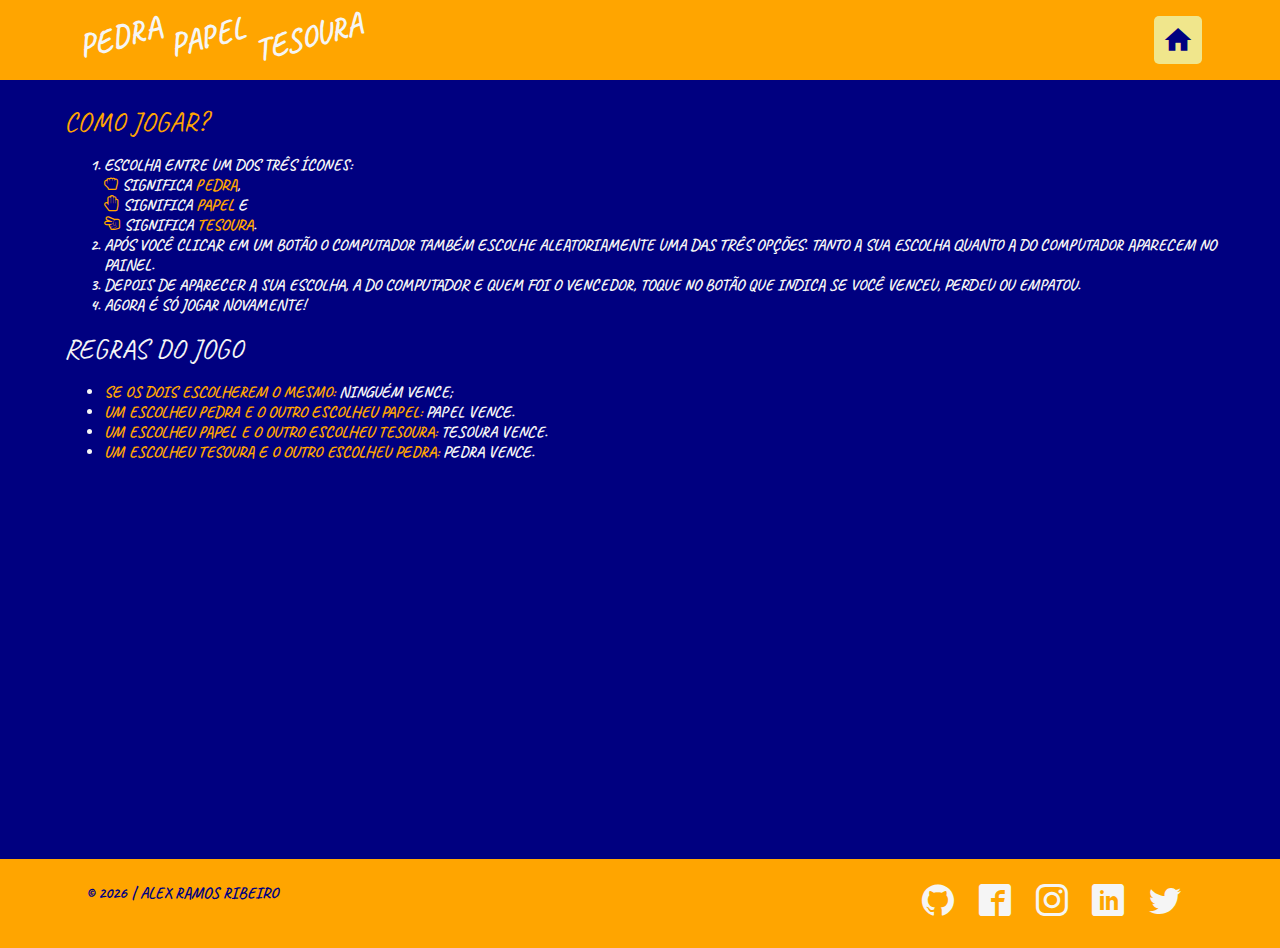
==== comojogar.html @ ad9cc56f "Como jogar" ====
<!DOCTYPE html>
<html lang="pt-br">
<head>
  <meta charset="UTF-8">
  <meta http-equiv="X-UA-Compatible" content="IE=edge">
  <meta name="viewport" content="width=device-width, initial-scale=1.0">
  <title>Pedra, Papel, Tesoura</title>
  <link rel="preconnect" href="https://fonts.googleapis.com">
  <link rel="preconnect" href="https://fonts.gstatic.com" crossorigin>
  <link href="https://fonts.googleapis.com/css2?family=Caveat:wght@400;700&family=Kalam:wght@400;700&family=Play:wght@400;700&family=VT323&display=swap" rel="stylesheet">
  <link href="https://fonts.googleapis.com/icon?family=Material+Icons" rel="stylesheet">
  <link href="https://fonts.googleapis.com/css2?family=Material+Icons+Round" rel="stylesheet">
  <link rel="stylesheet" href="style.css">
  <link rel="stylesheet" href="icons/style-icons.css">
</head>
<body>
  <header>
    <div class="header-container">
      <div class="header-brand">
        <span>Pedra</span>
        <span>Papel</span>
        <span>Tesoura</span>
      </div>
      <div id="options-como-jogar" class="header-options">
        <a href="index.html" class="botao-header" title="Página Inicial">
          <span class="material-icons-round">
            home
          </span>
        </a>
      </div>
    </div>
  </header>
  <main>
    <!-- <div class="content"> -->
      <h2 class="como-jogar-destaque">Como jogar?</h2>
      <ol>
        <li>Escolha entre um dos três ícones: 
          <br /><i class="icon-hand-grab-o como-jogar-destaque"></i> significa <span class="como-jogar-destaque">pedra</span>, 
          <br /><i class="icon-hand-paper-o como-jogar-destaque"></i> significa <span class="como-jogar-destaque">papel</span> e 
          <br /><i class="icon-hand-scissors-o como-jogar-destaque"></i> significa <span class="como-jogar-destaque">tesoura</span>.</li>
        <li>Após você clicar em um botão o computador também escolhe aleatoriamente uma das três opções. Tanto a sua escolha quanto a do computador aparecem no painel.</li>
        <li>Depois de aparecer a sua escolha, a do computador e quem foi o vencedor, toque no botão que indica se você venceu, perdeu ou empatou.</li>
        <li>Agora é só jogar novamente!</li>
      </ol>
      <h2 class="como-jogar-titulo">Regras do jogo</h2>
      <ul>
        <li><span class="como-jogar-destaque">Se os dois escolherem o mesmo: </span>Ninguém vence;</li>
        <li><span class="como-jogar-destaque">Um escolheu pedra e o outro escolheu papel: </span>Papel vence.</li>
        <li><span class="como-jogar-destaque">Um escolheu papel e o outro escolheu tesoura: </span>Tesoura vence.</li>
        <li><span class="como-jogar-destaque">Um escolheu tesoura e o outro escolheu pedra: </span>Pedra vence.</li>
      </ul>
    <!-- </div> -->
  </main>
  <footer>
    <div class="footer-container">
      <div class="dev">
        <span>&copy; <script type="text/javascript">document.write(new Date().getFullYear());</script> | Alex Ramos Ribeiro</span>
      </div>
      <div class="links">
        <a href="http://www.github.com/alexrribeiro" target="_blank">
          <i class="icon-github"></i>
        </a>
        <a href="http://www.facebook.com/alexramosribeiro" target="_blank">
          <i class="icon-facebook"></i>
        </a>
        <a href="http://www.instagram.com/alex.ramos.ribeiro" target="_blank">
          <i class="icon-instagram"></i>
        </a>
        <a href="http://www.linkedin.com/in/alexrribeiro" target="_blank">
          <i class="icon-linkedin"></i>
        </a>
        <a href="http://www.twitter.com/alexrribeiro" target="_blank">
          <i class="icon-twitter"></i>
        </a>
      </div>
    </div>
  </footer>

  <script type="text/javascript" src="jogo.js"></script>
</body>
</html>
---- style.css ----
:root {
  --button-header-color: #FFD700;
  --user-color: #FF4500;
  --user-color-btn: #FFA500;
  --user-color-light: #F0E68C;
  --computer-color: #800080;
  --computer-color-light: #EE82EE;
  --background-color-dsb: #808080;
  --background-color-dsb-light: #BBBBBB;
  --background-color: #000080;
  --background-color-inter: #0000CC;
  --background-color-light: #ADD8E6;
  --text-color: #F5F5F5;
  --score-number: #00FF00;
  --score-background: #111111;
}

* {
  box-sizing: border-box;
  font-family: "Caveat";
  font-weight: 700;
  text-transform: uppercase;
}

html {
  font-size: 16px;
}

/* Otimizado para 480px */

body {
  background: var(--background-color);
  margin: 0 auto;
  color: var(--text-color)
}

header {
  background: var(--user-color-btn);
  font-size: 1.75rem;
  font-weight: bold;
  padding: 1rem;
  text-align: center;
}

.header-container, .footer-container {
  display: flex;
  justify-content: center;
  flex-direction: column;
  margin: 0 auto;
}

.header-brand {
  padding-bottom: 1rem;
}

.header-brand span {
  transform: rotate(-15deg);
  display: inline-block;
}

.header-options {
  display: flex;
  justify-content: center;
  width: 100%;
}

.botao-header {
  display: flex;
  align-items: center;

  border: none;
  background: var(--user-color-light);
  color: var(--background-color);
  padding: 0.5rem;
  border-radius: 5px;
  cursor: pointer;
  transition: 0.5s;
}

.botao-header span {
  font-family: 'Material Icons';
  font-size: 2rem;
}

.botao-header:nth-child(2) {
  margin: 0 1rem;
}

.botao-header:hover {
  background: var(--button-header-color);
  /* color: var(--background-color-dsb-light); */
}

a {
  text-decoration: none;
}

main {
  width: 90%;
  max-width: 1400px;
  min-height: calc(100vh - 130px);
  margin: 1.5rem auto;
}

.placar {
  font-size: 1.75rem;
  text-align: center;
  font-weight: bold;
  display: flex;
  flex-wrap: wrap;
  justify-content: space-between;
}

.placar-nome {
  width: 85%;
  background: var(--user-color-btn);
  color: var(--background-color);
  border: var(--background-color) solid 1px;
  text-transform: uppercase;
}

.placar-numero {
  font-family: "Play";
  width: 15%;
  color: var(--score-number);
  background: var(--score-background);
  border: var(--background-color) solid 1px;
}

#nome-usuario {
  order: 0;
}

#placar-usuario {
  order: 1;
}

#nome-computador {
  order: 2;
}

#placar-computador {
  order: 3;
}

.base-placar {
  width: 100%;
  padding: 0.5rem;
  text-align: center;
}

/* .titulo {
  font-size: 1.5rem;
  text-align: center;
} */

#opcoes-usuario {
  display: flex;
  justify-content: space-between;
  width: 100%;
  margin: 20px auto;
}

.botao-opcao {
  display: flex;
  justify-content: center;
  align-items: center;

  font-size: 5rem;
  border: none;
  background: var(--user-color-btn);
  color: var(--text-color);
  padding: 10px;
  width: 30%;
  border-radius: 5px;
  cursor: pointer;
}

.botao-opcao:hover, .botao-opcao:active {
  background: var(--user-color);
}

.botao-opcao:disabled {
  background: var(--background-color-dsb);
}

h2 {
  font-size: 1.5rem;
  font-weight: normal;
  margin: 0;
}

.como-jogar-destaque {
  color: var(--user-color-btn);
}

p {
  margin: 0;
}

.exibicao {
  width: 100%;
  display: flex;
  flex-wrap: wrap;
  justify-content: space-between;
}

.icone {
  font-size: 24vw;
  border-radius: 0.5rem;
  padding: 10px;
}

.escolha {
  display: flex;
  flex-direction: column;
  justify-content: center;

  width: 42vw;
  height: 42vw;
  text-align: center;
  border-radius: 0.5rem;
  transition: 0.5s;
  background: var(--background-color-dsb);
}

.exibicao-vencedor {
  background: var(--background-color-dsb-light);
  /* display: none; */
  width: 100%;
  border-radius: 0.5rem;
  border: none;
  cursor: pointer;
  padding: 0.5rem;
  margin: 0 auto 1rem;
  text-align: center;
  color: var(--background-color);
  transition: 0.5s;
}

#vencedor-jogo {
  font-weight: bold;
}

footer {
  width: 100%;
  background: var(--user-color-btn);
  color: var(--background-color);
  padding: 1rem;
}

.dev {
  text-align: center;
  padding: 0.5rem;
}

.links {
  text-align: center;
  padding: 0.5rem;
  display: flex;
  width: 75%;
  margin: 0 auto;
}

.links a {
  color: var(--text-color);
  font-size: 2rem;
  margin: 0 auto;
  transition: 0.5s;
}

.links a:hover {
  color: var(--background-color-inter);
}

/* Acima de 480 */

@media screen and (min-width: 481px) {
  .placar {
    font-size: 1.75rem;
    flex-wrap: nowrap;
  }
  
  .placar-nome {
    width: 42%;
  }
  
  .placar-numero {
    width: 8%;
  }

  #placar-computador {
    order: 2;
  }
  
  #nome-computador {
    order: 3;
  }

  .botao-opcao {
    width: 27.5vw;
    height: 27.5vw;
    font-size: 8rem;
  }

  h2 {
    font-size: 1.75rem;
  }
}

@media screen and (min-width: 768px) {
  header {
    font-size: 2rem;
  }

  .header-container, .footer-container {
    flex-direction: row;
    justify-content: space-between;
    width: 90%;
    max-width: 1400px;
  }

  .header-brand {
    padding-bottom: 0;
  }

  .header-options {
    justify-content: space-between;
    width: 10rem;
  }

  .botao-header:nth-child(2) {
    margin: 0;
  }

  #options-como-jogar {
    justify-content: flex-end;
  }

  main {
    min-height: calc(100vh - 169px);
  }

  footer {
    display: flex;
    justify-content: space-between;
  }

  .links {
    width: 35%;
    max-width: 300px;
    margin: 0;
  }
}

@media screen and (min-width: 993px) {
  .content {
    display: flex;
    height: 470px;
    justify-content: space-between;
  }

  #opcoes-usuario {
    flex-direction: column;
    width: 150px;
    height: 100%;
    margin: 0;
  }

  .botao-opcao {
    width: 150px;
    height: 150px;
    font-size: 8rem;
  }

  .exibicao {
    width: calc(100% - 170px);
    flex-wrap: nowrap;
    align-items: center;
  }  

  .escolha {
    width: 31%;
    height: 100%;
  }

  .escolha-usuario {
    order: 1;
  }

  .escolha-computador {
    order: 3;
  }

  .exibicao-vencedor {
    order: 2;
    width: 36%;
    height: 120px;
    margin: 0.5 auto;
    padding: 0;
  }

  .icone {
    font-size: 20vw;
  }
}
---- icons/style-icons.css ----
@font-face {
  font-family: 'icomoon';
  src:  url('fonts/icomoon.eot?i3opus');
  src:  url('fonts/icomoon.eot?i3opus#iefix') format('embedded-opentype'),
    url('fonts/icomoon.ttf?i3opus') format('truetype'),
    url('fonts/icomoon.woff?i3opus') format('woff'),
    url('fonts/icomoon.svg?i3opus#icomoon') format('svg');
  font-weight: normal;
  font-style: normal;
  font-display: block;
}

[class^="icon-"], [class*=" icon-"] {
  /* use !important to prevent issues with browser extensions that change fonts */
  font-family: 'icomoon' !important;
  speak: never;
  font-style: normal;
  font-weight: normal;
  font-variant: normal;
  text-transform: none;
  line-height: 1;

  /* Better Font Rendering =========== */
  -webkit-font-smoothing: antialiased;
  -moz-osx-font-smoothing: grayscale;
}

.icon-youtube:before {
  content: "\e905";
}
.icon-github:before {
  content: "\e902";
}
.icon-brand:before {
  content: "\e902";
}
.icon-octacat:before {
  content: "\e902";
}
.icon-social:before {
  content: "\e902";
}
.icon-linkedin:before {
  content: "\e903";
}
.icon-brand1:before {
  content: "\e903";
}
.icon-social1:before {
  content: "\e903";
}
.icon-instagram:before {
  content: "\e904";
}
.icon-brand2:before {
  content: "\e904";
}
.icon-social2:before {
  content: "\e904";
}
.icon-twitter:before {
  content: "\e901";
}
.icon-facebook:before {
  content: "\e900";
}
.icon-hand-paper-o:before {
  content: "\e90a";
}
.icon-sun-o:before {
  content: "\e908";
}
.icon-moon-o:before {
  content: "\e907";
}
.icon-hand-scissors-o:before {
  content: "\e906";
}
.icon-hand-grab-o:before {
  content: "\e909";
}
.icon-hand-rock-o:before {
  content: "\e909";
}
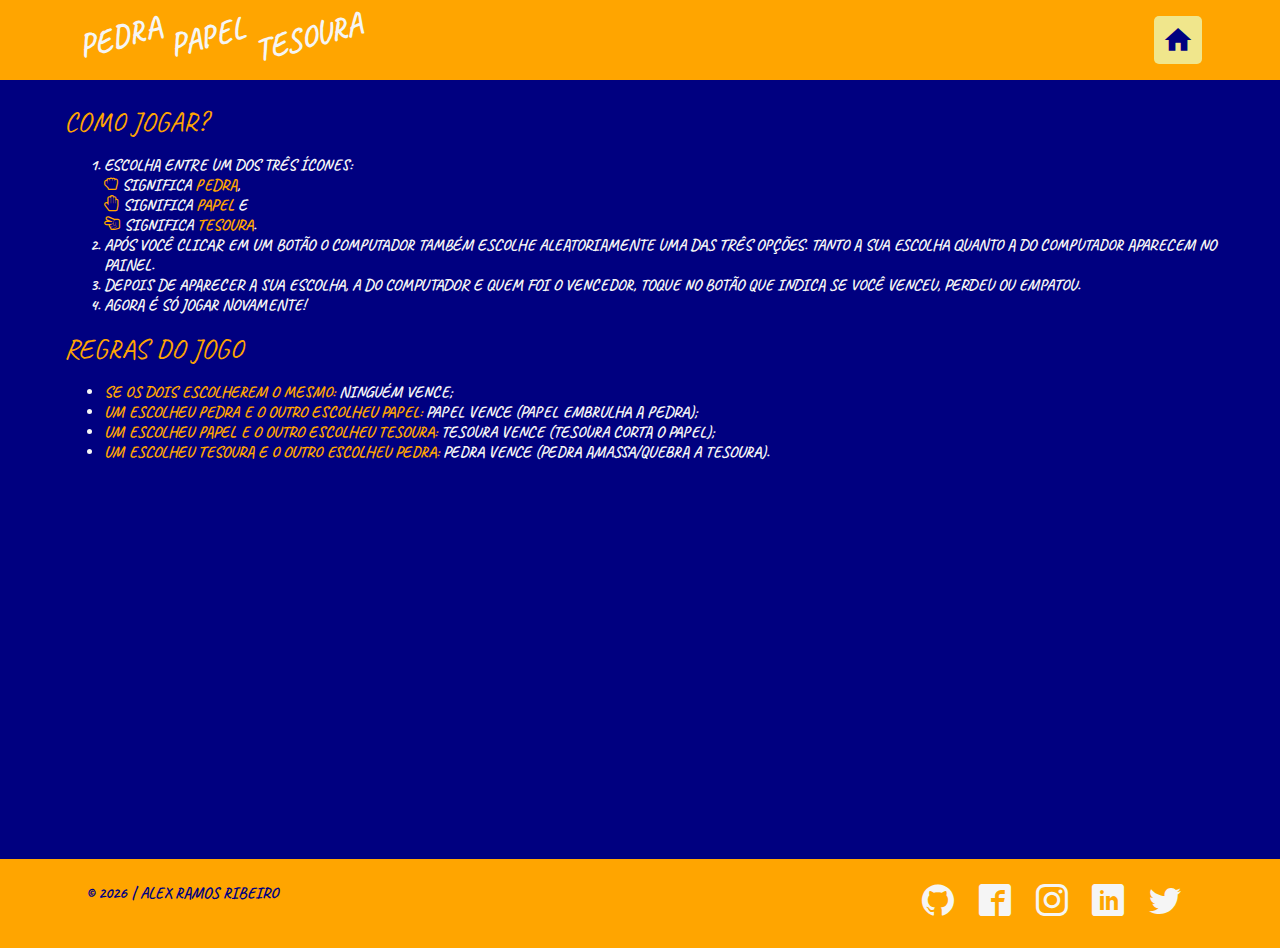
==== commit df3194bb: "Configurações e Exibição do Vencedor" ====
--- a/comojogar.html
+++ b/comojogar.html
@@ -42,12 +42,12 @@
         <li>Depois de aparecer a sua escolha, a do computador e quem foi o vencedor, toque no botão que indica se você venceu, perdeu ou empatou.</li>
         <li>Agora é só jogar novamente!</li>
       </ol>
-      <h2 class="como-jogar-titulo">Regras do jogo</h2>
+      <h2 class="como-jogar-destaque">Regras do jogo</h2>
       <ul>
         <li><span class="como-jogar-destaque">Se os dois escolherem o mesmo: </span>Ninguém vence;</li>
-        <li><span class="como-jogar-destaque">Um escolheu pedra e o outro escolheu papel: </span>Papel vence.</li>
-        <li><span class="como-jogar-destaque">Um escolheu papel e o outro escolheu tesoura: </span>Tesoura vence.</li>
-        <li><span class="como-jogar-destaque">Um escolheu tesoura e o outro escolheu pedra: </span>Pedra vence.</li>
+        <li><span class="como-jogar-destaque">Um escolheu pedra e o outro escolheu papel: </span>Papel vence (papel embrulha a pedra);</li>
+        <li><span class="como-jogar-destaque">Um escolheu papel e o outro escolheu tesoura: </span>Tesoura vence (tesoura corta o papel);</li>
+        <li><span class="como-jogar-destaque">Um escolheu tesoura e o outro escolheu pedra: </span>Pedra vence (pedra amassa/quebra a tesoura).</li>
       </ul>
     <!-- </div> -->
   </main>
--- a/style.css
+++ b/style.css
@@ -17,7 +17,7 @@
 
 * {
   box-sizing: border-box;
-  font-family: "Caveat";
+  font-family: "Caveat", sans-serif;
   font-weight: 700;
   text-transform: uppercase;
 }
